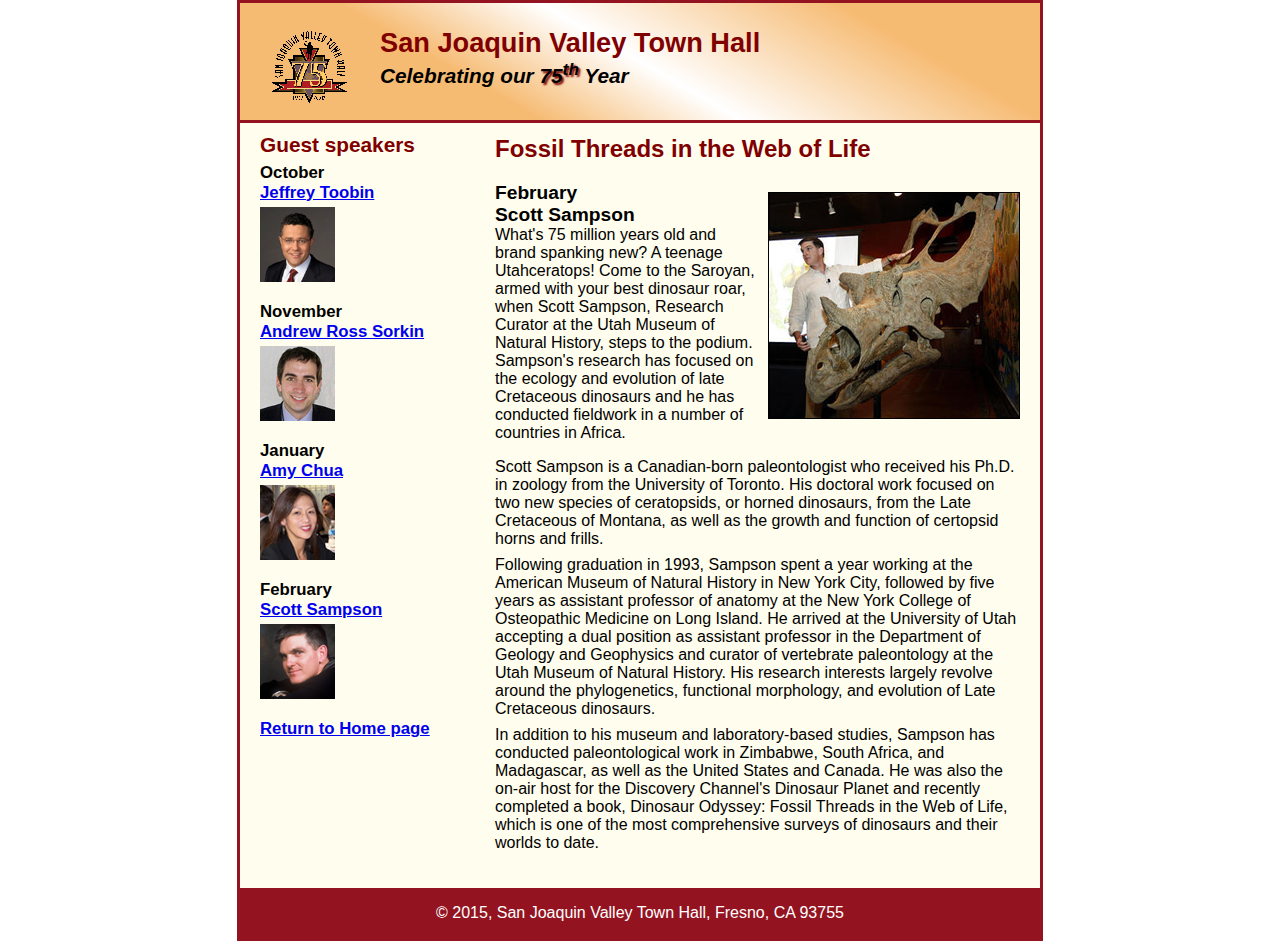
==== speakers/sampson.html @ 6e4687be "web app class activity 4" ====
<!DOCTYPE html>
<html lang="en">

<head>
    <meta charset="utf-8">
    <title>San Joaquin Valley Town Hall</title>
    <link rel="stylesheet" href="../styles/speaker.css"> <!-- Updated to link the new speaker.css -->
</head>

<body>
    <header>
        <img src="../images/town_hall_logo.gif" alt="Town Hall Logo" height="80">
        <h2>San Joaquin Valley Town Hall</h2>
        <h3>Celebrating our <span class="shadow">75<sup>th</sup></span> Year</h3>
    </header>
    
    <main>
        <section>
            <h1>Fossil Threads in the Web of Life</h1>
            <article>
                <img src="../images/sampson_dinosaur.jpg" alt = "Scott Sampson with a dinosaur fossil">
                <h2>February <br>Scott Sampson</h2>
                

                <p>What's 75 million years old and brand spanking new? A teenage Utahceratops! Come to the 
                Saroyan, armed with your best dinosaur roar, when Scott Sampson, Research Curator at the 
                Utah Museum of Natural History, steps to the podium. Sampson's research has focused on the 
                ecology and evolution of late Cretaceous dinosaurs and he has conducted fieldwork in a number 
                of countries in Africa.<p>

                <p>Scott Sampson is a Canadian-born paleontologist who received his Ph.D. in zoology from the 
                University of Toronto. His doctoral work focused on two new species of ceratopsids, or horned 
                dinosaurs, from the Late Cretaceous of Montana, as well as the growth and function of certopsid 
                horns and frills.</p>

                <p>Following graduation in 1993, Sampson spent a year working at the American Museum of Natural 
                History in New York City, followed by five years as assistant professor of anatomy at the New 
                York College of Osteopathic Medicine on Long Island. He arrived at the University of Utah 
                accepting a dual position as assistant professor in the Department of Geology and Geophysics 
                and curator of vertebrate paleontology at the Utah Museum of Natural History. His research 
                interests largely revolve around the phylogenetics, functional morphology, and evolution of 
                Late Cretaceous dinosaurs.</p>

                <p>In addition to his museum and laboratory-based studies, Sampson has conducted paleontological 
                work in Zimbabwe, South Africa, and Madagascar, as well as the United States and Canada. He was 
                also the on-air host for the Discovery Channel's Dinosaur Planet and recently completed a book, 
                Dinosaur Odyssey: Fossil Threads in the Web of Life, which is one of the most 
                comprehensive surveys of dinosaurs and their worlds to date.</p>
                
            </article>
        </section>

        <aside>
            <h2>Guest speakers</h2>
            <h3>October<br><a href="../speakers/toobin.html">Jeffrey Toobin</a></h3>
            <img src="../images/toobin75.jpg" alt="Jeffrey Toobin">

            <h3>November<br><a href="../speakers/sorkin.html">Andrew Ross Sorkin</a></h3>
            <img src="../images/sorkin75.jpg" alt="Andrew Ross Sorkin">

            <h3>January<br><a href="../speakers/chua.html">Amy Chua</a></h3>
            <img src="../images/chua75.jpg" alt="Amy Chua">

            <h3>February<br><a href="../speakers/new_speaker.html">Scott Sampson</a></h3>
            <img src="../images/sampson75.jpg" alt="Scott Sampson">

            <h3><a href="../index.html">Return to Home page</a></h3>
        </aside>
    </main>

    <footer>
        <p>&copy; 2015, San Joaquin Valley Town Hall, Fresno, CA 93755</p>
    </footer>
</body>
</html>
---- styles/speaker.css ----
* {
	padding: 0;
	margin: 0;
}

html {
    background-color: white;
}

body {
    font-family: Arial, Helvetica, sans-serif;
	font-size: 100%;
    width: 800px;
    margin: 0 auto;
    border: 3px solid #931420;
	background-color: #fffded;
}

main section {
    width: 525px;
    float: right;
    padding-right: 20px;
    padding-left: 20px;
    padding-bottom: 20px;
}

main aside {
    width: 215px;
    float: right;
    padding-left: 20px; 
    padding-bottom: 20px; 
}





header {
    background: linear-gradient(30deg, #f6bb73 0%, #f6bb73 30%, white 50%, #f6bb73 80%, #f6bb73 100%);
    border-bottom: 3px solid #931420;
    padding: 1.5em 0 2em 0;
}

header img {
    float: left;
	padding-left: 30px;
	padding-right: 30px;
}

header h2 {
    font-size: 170%;
    color: #800000;
}

header h3 {
    font-size: 130%;
    font-style: italic;
}

.shadow {
	text-shadow: 2px 2px 2px #800000;
}

main {
	clear: left;
    
}



main section h2 {
    color: black;   /* Adjust to match the image */
    font-size: 120%; /* Reduce the size of the h2 heading */
    margin-top: 0;
}

main aside h2 {
    font-size: 130%;
    color: #800000;
    padding: 0.5em 0 0.25em 0;
}



main aside h3 {
	font-size: 105%;
	padding-bottom: 0.25em;
}



main a {
    color: #0000EE; /* Blue color */
    text-decoration: underline; /* Always underlined */
    
}

aside img {
    padding-bottom: 1em;
}

main p {
	padding-bottom: 0.5em;
}

main a:hover {
    font-style: italic;
	text-decoration: underline;
}

main blockquote {
    font-style: italic;
    padding-left: 2em;
	padding-right: 2em;
}

main ul {
	padding-left: 1.25em;
	padding-bottom: 0.25em;
}

main li {
    padding-bottom: 0.35em;
}


footer {
    background-color: #931420;
    clear: both;
}

footer p {
    text-align: center;
    color: white;
    padding-top: 1em;
	padding-bottom: 1em;
}

h1{
    font-size: 150%;
    padding-top: 0.5em;
    padding-bottom: 0.25em;
    margin-top: 0;
    margin-bottom: 0;
}

article{
    padding-top: 0.5em;
    padding-bottom: 0.5em;
    

}

article img{
    
        float: right; 
        margin: 10px 0 10px 10px; 
        border: 1px solid black; 
    }

article h2{
    padding-top: 0;
}

article h3{
    font-size: 105%;
    padding-bottom: 0.25em;
}


main section h1 {
        color: #800000; /* Switch color */
        margin-bottom: 0.2em;
    }
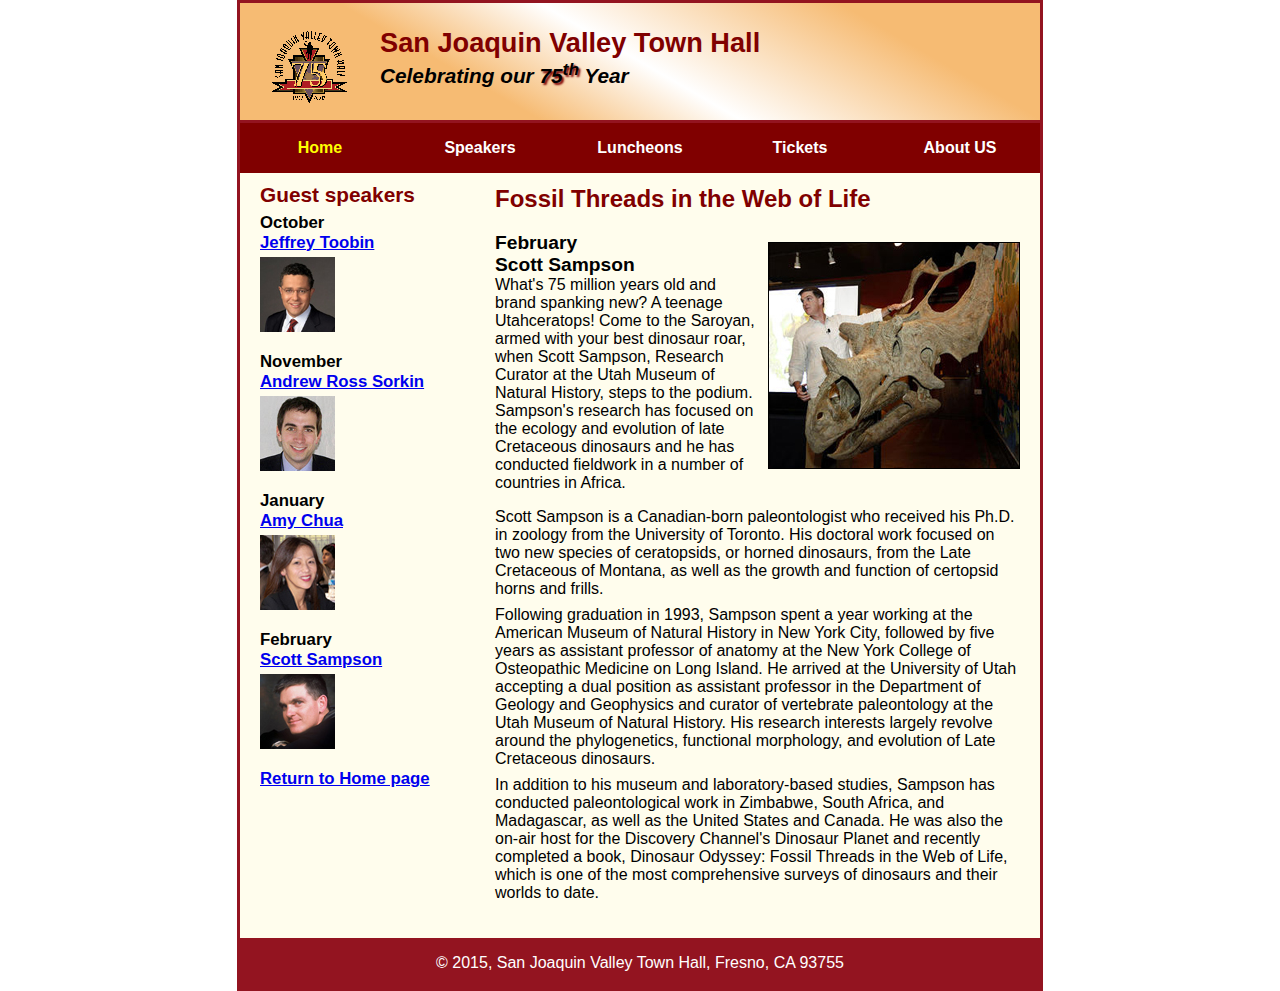
==== commit ddd15860: "final commit" ====
--- a/speakers/sampson.html
+++ b/speakers/sampson.html
@@ -13,7 +13,23 @@
         <h2>San Joaquin Valley Town Hall</h2>
         <h3>Celebrating our <span class="shadow">75<sup>th</sup></span> Year</h3>
     </header>
-    
+    <nav>
+		<ul id="nav_menu">
+			<li><a href="../index.html" class="current">Home</a></li>
+			<li><a href="speakers.html">Speakers</a></li>
+			<li><a href="luncheons.html">Luncheons</a></li>
+			<li><a href="tickets.html">Tickets</a></li>
+			<li>
+				<a href="about.html">About US</a>
+				<ul class="submenu">
+					<li><a href="#">Our History</a></li>
+					<li><a href="#">Board of Directors</a></li>
+					<li><a href="#">Past Speakers</a></li>
+					<li><a href="#">Contact Information</a></li>
+				</ul>
+			</li>
+		</ul>
+	</nav>
     <main>
         <section>
             <h1>Fossil Threads in the Web of Life</h1>
--- a/styles/speaker.css
+++ b/styles/speaker.css
@@ -172,3 +172,61 @@
         color: #800000; /* Switch color */
         margin-bottom: 0.2em;
     }
+
+
+/* Styles for the navigation menu */
+nav {
+    position: relative; /* Added relative positioning */
+}
+
+#nav_menu {
+    list-style-type: none; /* Removes bullets */
+    margin: 0;
+    padding: 0;
+    display: flex;
+}
+#nav_menu li {
+    flex: 1;
+}
+#nav_menu li a {
+    display: block;
+    width: 100%;
+    text-align: center;
+    padding: 1em 0;
+    text-decoration: none;
+    background-color: #800000;
+    color: white;
+    font-weight: bold;
+    box-sizing: border-box;
+}
+#nav_menu li a.current {
+    color: yellow;
+}
+
+/* Styles for the submenu */
+#nav_menu li:hover > .submenu {
+    display: block; /* Display submenu on hover */
+}
+#nav_menu::after {
+    content: "";
+    display: table;
+    clear: both;
+}
+.submenu {
+    list-style-type: none;
+    display: none;
+    position: absolute;
+    top: 100%;
+    float: right;
+    width: 20%;
+    background-color: #800000;
+}
+.submenu li {
+    float: none;            /* Prevent floating */
+    width: 100%;            /* Full width */
+}
+.submenu li a {
+    padding: 0.5em 1em;     /* Adjust padding */
+    text-align: left;       /* Align text to the left */
+    border-top: 1px solid #fff; /* Optional separator */
+}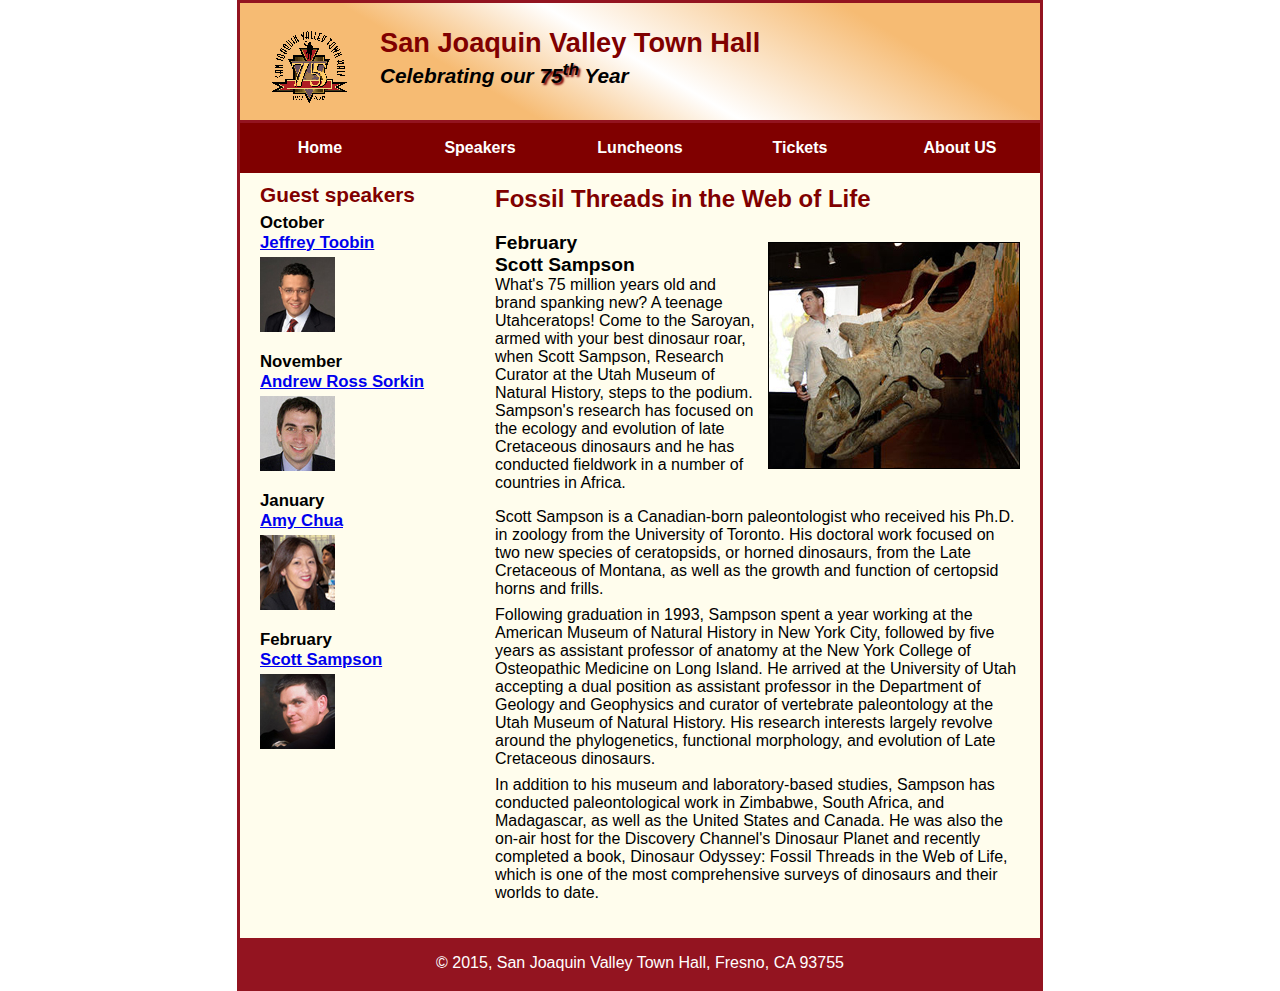
==== commit 198bc69f: "small mistakes" ====
--- a/speakers/sampson.html
+++ b/speakers/sampson.html
@@ -15,7 +15,7 @@
     </header>
     <nav>
 		<ul id="nav_menu">
-			<li><a href="../index.html" class="current">Home</a></li>
+			<li><a href="../index.html">Home</a></li>
 			<li><a href="speakers.html">Speakers</a></li>
 			<li><a href="luncheons.html">Luncheons</a></li>
 			<li><a href="tickets.html">Tickets</a></li>
@@ -77,10 +77,8 @@
             <h3>January<br><a href="../speakers/chua.html">Amy Chua</a></h3>
             <img src="../images/chua75.jpg" alt="Amy Chua">
 
-            <h3>February<br><a href="../speakers/new_speaker.html">Scott Sampson</a></h3>
+            <h3>February<br><a href="../speakers/sampson.html">Scott Sampson</a></h3>
             <img src="../images/sampson75.jpg" alt="Scott Sampson">
-
-            <h3><a href="../index.html">Return to Home page</a></h3>
         </aside>
     </main>
 
--- a/styles/speaker.css
+++ b/styles/speaker.css
@@ -30,7 +30,9 @@
     padding-left: 20px; 
     padding-bottom: 20px; 
 }
-
+a:focus, a:hover {
+	font-style: italic;
+}
 
 
 
